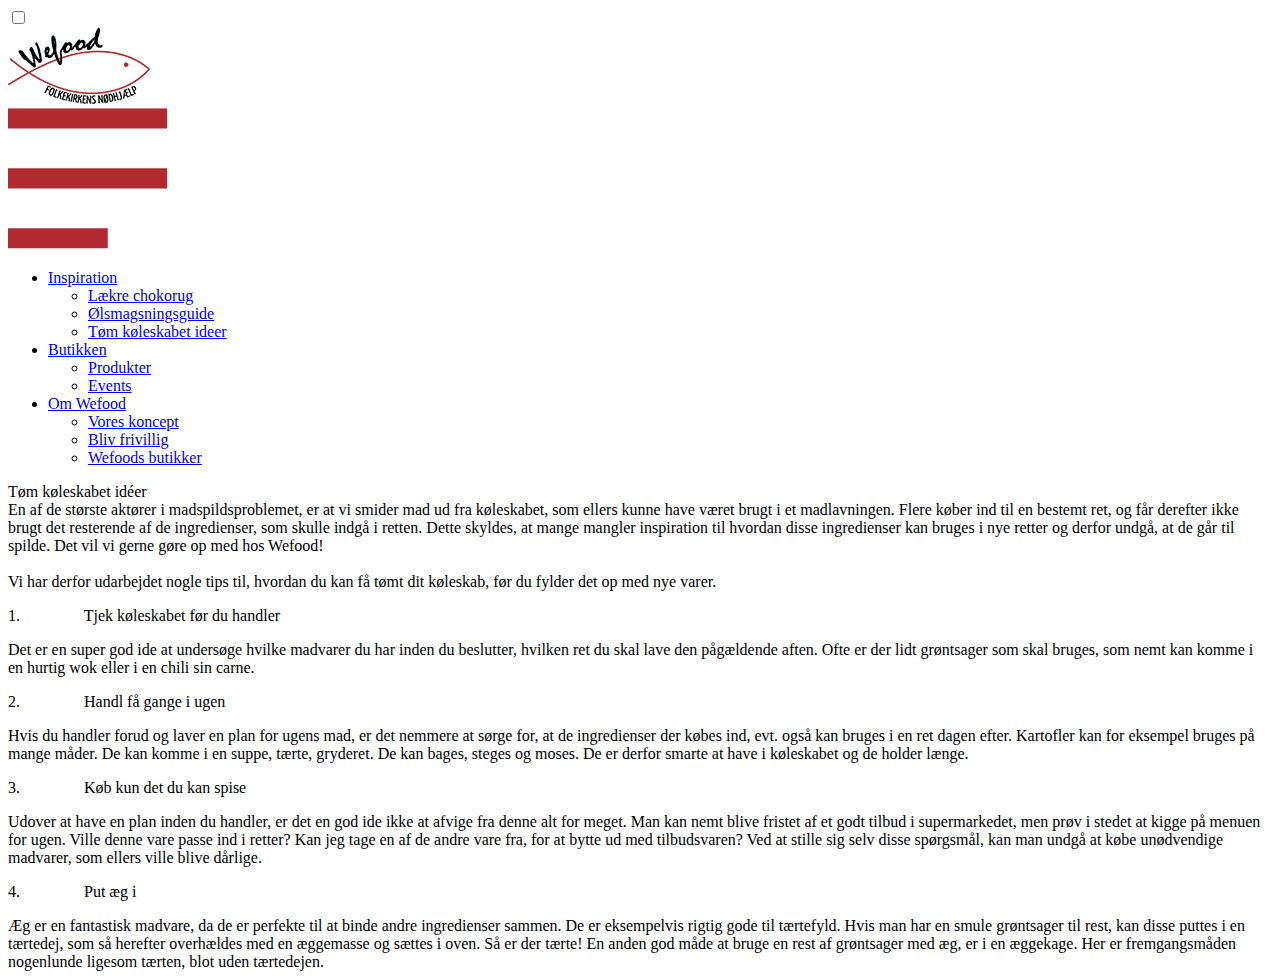
==== mobilefirst/ideer.html @ 8985ecc3 "Add files via upload" ====
<!DOCTYPE html>
<html lang="da">
<head>
  <meta charset="UTF-8">
  <meta name="viewport" content="width=device-width, initial-scale=1.0">
  <meta http-equiv="X-UA-Compatible" content="ie=edge">
  <title>Wefood tøm køleskabet idéer</title>

  <!-- SEO optimering -->
      <meta name="description:" content="Tøm køleskabet idéer. Få tips til at bruge alle dine rester fra køleskabet">
      <meta name="keywords:" content="Wefood, idéer, køleskab, madretter, tærte, wok, æg, rester, hurtig, nem">

  <!-- link til style.css" -->
    	<link rel="stylesheet" href="CSS/style.css">


  <!-- favicon = ikon i faneblad / browser/ -->
      <link rel="icon" type="image/x-icon" href="billeder/logo.png"/>



</head>
<body>

<!--Logo i navigation sættes op -->
<nav>
  <input id="nav-toggle" type="checkbox">
  <div class="logo">
    <a href="index.html"><img src="billeder/logo2.png" alt="Logo"></a>
  </div>


  <!--Burger menu sættes ind -->
  <label for="nav-toggle" class="icon-burger">
      <span id="showMenu">
        <img src="billeder/burgermenu.png" alt="Burgermenu" id="rodmenu">
      </span>
    </label>


<!--Menu og dropdown menu sættes op -->
<div class="menu">
  <ul>
    <li> <a href="#">Inspiration</a>

    <div class="submenu1">
    <ul>
      <li> <a href="#">Lækre chokorug</a> </li>
      <li> <a href="#">Ølsmagsningsguide</a> </li>
      <li> <a href="ideer.html">Tøm køleskabet ideer</a> </li>
    </ul>

    </div>
    </li>


    <li> <a href="#">Butikken</a>
      <div class="submenu1">
      <ul>
        <li> <a href="#">Produkter</a> </li>
        <li> <a href="#">Events</a> </li>
      </ul>

      </div>
    </li>


    <li> <a href="#">Om Wefood</a>
      <div class="submenu1">
      <ul>
        <li> <a href="#">Vores koncept</a> </li>
        <li> <a href="#">Bliv frivillig</a> </li>
        <li> <a href="#">Wefoods butikker</a> </li>
      </ul>

      </div>
    </li>

  </ul>
</div>
</nav>

<section>

<!-- Overskrift til siden -->
    <div id="rodoverskrift">
        Tøm køleskabet idéer
      </div>



<!-- Intro tekst til undersiden -->
  <article class="tips">
    En af de største aktører i madspildsproblemet, er at vi smider mad ud fra køleskabet, som ellers kunne have været brugt i et madlavningen. Flere køber ind til en bestemt ret, og får derefter ikke brugt det resterende af de ingredienser, som skulle indgå i retten. Dette skyldes, at mange mangler inspiration til hvordan disse ingredienser kan bruges i nye retter og derfor undgå, at de går til spilde. Det vil vi gerne gøre op med hos Wefood!
    <br><br>
    Vi har derfor udarbejdet nogle tips til, hvordan du kan få tømt dit køleskab, før du fylder det op med nye varer.
    </article>


<!-- Tips til at få tømt køleskabet opstilles -->
    <div class="tipstekst">

        <p><span style="word-spacing:60px">1. Tjek</span> køleskabet før du handler</p>
        Det er en super god ide at undersøge hvilke madvarer du har inden du beslutter, hvilken ret du skal lave den pågældende aften. Ofte er der lidt grøntsager som skal bruges, som nemt kan komme i en hurtig wok eller i en chili sin carne.
        <p><span style="word-spacing:60px">2. Handl</span> få gange i ugen</p>
        Hvis du handler forud og laver en plan for ugens mad, er det nemmere at sørge for, at de ingredienser der købes ind, evt. også kan bruges i en ret dagen efter. Kartofler kan for eksempel bruges på mange måder. De kan komme i en suppe, tærte, gryderet. De kan bages, steges og moses. De er derfor smarte at have i køleskabet og de holder længe.
        <p><span style="word-spacing:60px">3. Køb</span> kun det du kan spise</p>
        Udover at have en plan inden du handler, er det en god ide ikke at afvige fra denne alt for meget. Man kan nemt blive fristet af et godt tilbud i supermarkedet, men prøv i stedet at kigge på menuen for ugen. Ville denne vare passe ind i retter? Kan jeg tage en af de andre vare fra, for at bytte ud med tilbudsvaren? Ved at stille sig selv disse spørgsmål, kan man undgå at købe unødvendige madvarer, som ellers ville blive dårlige.
        <p><span style="word-spacing:60px">4. Put</span> æg i</p>
        Æg er en fantastisk madvare, da de er perfekte til at binde andre ingredienser sammen. De er eksempelvis rigtig gode til tærtefyld. Hvis man har en smule grøntsager til rest, kan disse puttes i en tærtedej, som så herefter overhældes med en æggemasse og sættes i oven. Så er der tærte!
        En anden god måde at bruge en rest af grøntsager med æg, er i en æggekage. Her er fremgangsmåden nogenlunde ligesom tærten, blot uden tærtedejen.
      </div>


  </section>

</body>
</html>
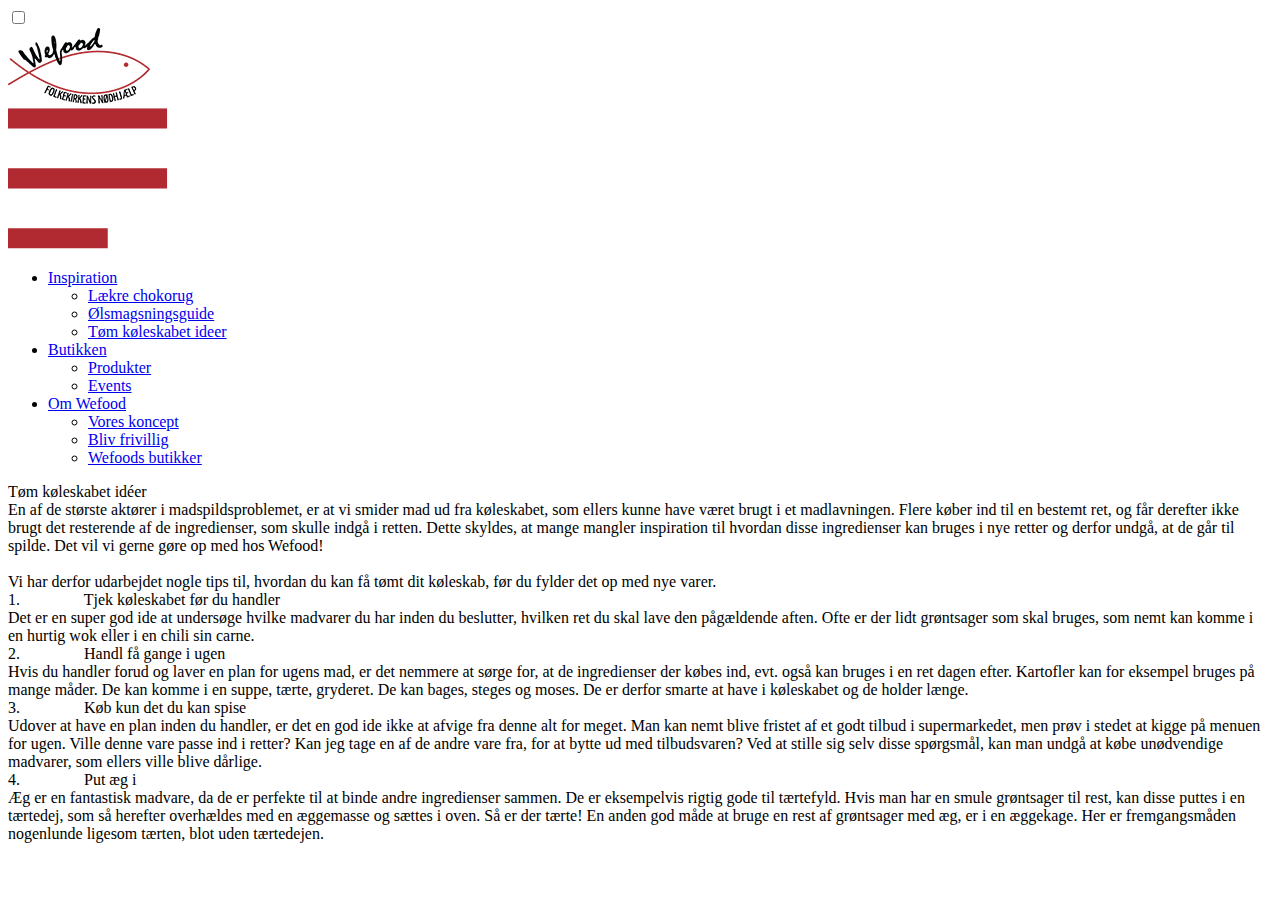
==== commit 95c0dc0a: "Add files via upload" ====
--- a/mobilefirst/ideer.html
+++ b/mobilefirst/ideer.html
@@ -100,13 +100,25 @@
 <!-- Tips til at få tømt køleskabet opstilles -->
     <div class="tipstekst">
 
-        <p><span style="word-spacing:60px">1. Tjek</span> køleskabet før du handler</p>
+      <div class="ptekst">
+        <span style="word-spacing:60px">1. Tjek</span> køleskabet før du handler
+      </div>
         Det er en super god ide at undersøge hvilke madvarer du har inden du beslutter, hvilken ret du skal lave den pågældende aften. Ofte er der lidt grøntsager som skal bruges, som nemt kan komme i en hurtig wok eller i en chili sin carne.
-        <p><span style="word-spacing:60px">2. Handl</span> få gange i ugen</p>
+
+      <div class="ptekst">
+          <span style="word-spacing:60px">2. Handl</span> få gange i ugen
+        </div>
         Hvis du handler forud og laver en plan for ugens mad, er det nemmere at sørge for, at de ingredienser der købes ind, evt. også kan bruges i en ret dagen efter. Kartofler kan for eksempel bruges på mange måder. De kan komme i en suppe, tærte, gryderet. De kan bages, steges og moses. De er derfor smarte at have i køleskabet og de holder længe.
-        <p><span style="word-spacing:60px">3. Køb</span> kun det du kan spise</p>
+
+      <div class="ptekst">
+            <span style="word-spacing:60px">3. Køb</span> kun det du kan spise
+        </div>
         Udover at have en plan inden du handler, er det en god ide ikke at afvige fra denne alt for meget. Man kan nemt blive fristet af et godt tilbud i supermarkedet, men prøv i stedet at kigge på menuen for ugen. Ville denne vare passe ind i retter? Kan jeg tage en af de andre vare fra, for at bytte ud med tilbudsvaren? Ved at stille sig selv disse spørgsmål, kan man undgå at købe unødvendige madvarer, som ellers ville blive dårlige.
-        <p><span style="word-spacing:60px">4. Put</span> æg i</p>
+
+        <div class="ptekst">
+              <span style="word-spacing:60px">4. Put</span> æg i
+          </div>
+
         Æg er en fantastisk madvare, da de er perfekte til at binde andre ingredienser sammen. De er eksempelvis rigtig gode til tærtefyld. Hvis man har en smule grøntsager til rest, kan disse puttes i en tærtedej, som så herefter overhældes med en æggemasse og sættes i oven. Så er der tærte!
         En anden god måde at bruge en rest af grøntsager med æg, er i en æggekage. Her er fremgangsmåden nogenlunde ligesom tærten, blot uden tærtedejen.
       </div>
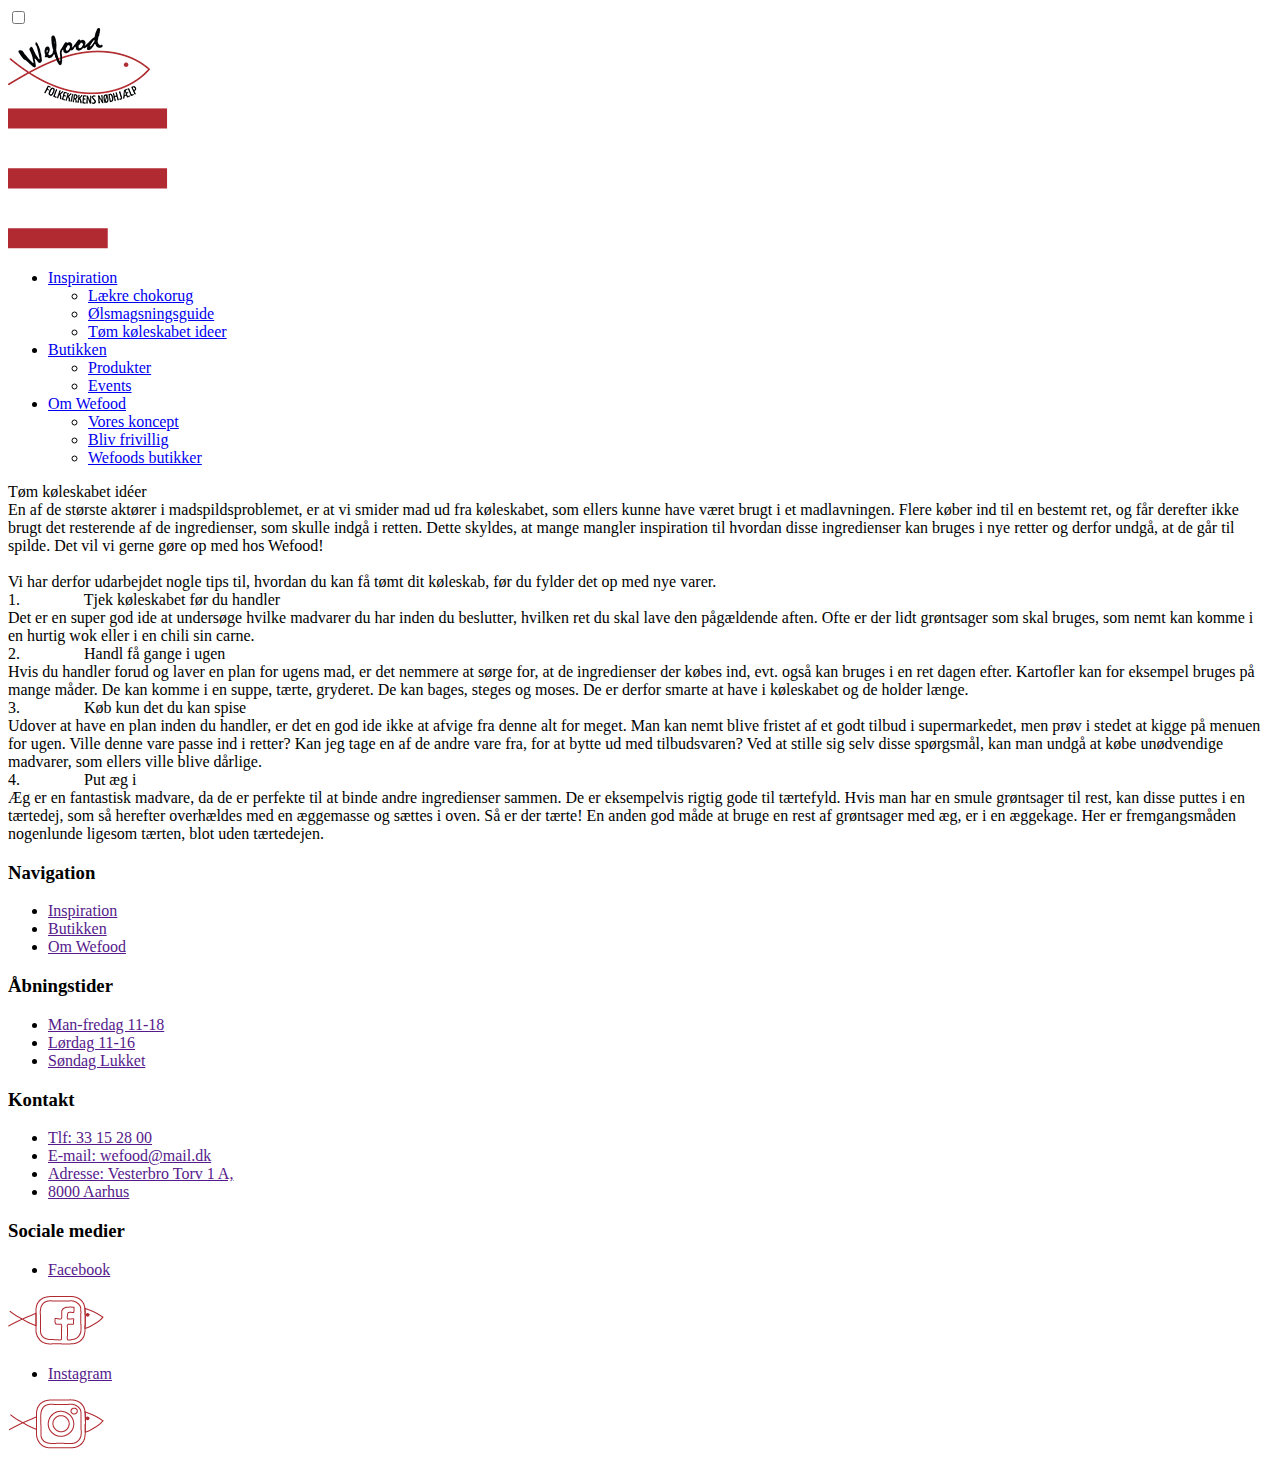
==== commit aff96a83: "Add files via upload" ====
--- a/mobilefirst/ideer.html
+++ b/mobilefirst/ideer.html
@@ -21,64 +21,65 @@
 
 </head>
 <body>
+  <!--Navigation sættes op -->
+  <nav>
 
-<!--Logo i navigation sættes op -->
-<nav>
-  <input id="nav-toggle" type="checkbox">
-  <div class="logo">
-    <a href="index.html"><img src="billeder/logo2.png" alt="Logo"></a>
-  </div>
+    <!--Logo i navigation sættes op -->
+    <input id="nav-toggle" type="checkbox">
+    <div class="logo">
+      <a href="index.html"><img src="billeder/logo2.png" alt="Logo"></a>
+    </div>
 
 
-  <!--Burger menu sættes ind -->
-  <label for="nav-toggle" class="icon-burger">
-      <span id="showMenu">
-        <img src="billeder/burgermenu.png" alt="Burgermenu" id="rodmenu">
-      </span>
-    </label>
+    <!--Burger menu sættes ind -->
+    <label for="nav-toggle" class="icon-burger">
+        <span id="showMenu">
+          <img src="billeder/burgermenu.png" alt="Burgermenu" id="rodmenu">
+        </span>
+      </label>
 
 
-<!--Menu og dropdown menu sættes op -->
-<div class="menu">
-  <ul>
-    <li> <a href="#">Inspiration</a>
+    <!--Menu og dropdown menu sættes op -->
+    <div class="menu">
+    <ul>
+      <li> <a href="#">Inspiration</a>
 
-    <div class="submenu1">
-    <ul>
-      <li> <a href="#">Lækre chokorug</a> </li>
-      <li> <a href="#">Ølsmagsningsguide</a> </li>
-      <li> <a href="ideer.html">Tøm køleskabet ideer</a> </li>
-    </ul>
-
-    </div>
-    </li>
-
-
-    <li> <a href="#">Butikken</a>
       <div class="submenu1">
       <ul>
-        <li> <a href="#">Produkter</a> </li>
-        <li> <a href="#">Events</a> </li>
+        <li> <a href="sider/opskrift_choko.html">Lækre chokorug</a> </li>
+        <li> <a href="sider/oelsmagning.html">Ølsmagsningsguide</a> </li>
+        <li> <a href="ideer.html">Tøm køleskabet ideer</a> </li>
       </ul>
 
       </div>
-    </li>
+      </li>
 
 
-    <li> <a href="#">Om Wefood</a>
-      <div class="submenu1">
-      <ul>
-        <li> <a href="#">Vores koncept</a> </li>
-        <li> <a href="#">Bliv frivillig</a> </li>
-        <li> <a href="#">Wefoods butikker</a> </li>
-      </ul>
+      <li> <a href="#">Butikken</a>
+        <div class="submenu1">
+        <ul>
+          <li> <a href="produkteributikken.html">Produkter</a> </li>
+          <li> <a href="#">Events</a> </li>
+        </ul>
 
-      </div>
-    </li>
+        </div>
+      </li>
 
-  </ul>
-</div>
-</nav>
+
+      <li> <a href="#">Om Wefood</a>
+        <div class="submenu1">
+        <ul>
+          <li> <a href="sider/om_wefood1.html">Vores koncept</a> </li>
+          <li> <a href="sider/om_wefood1.html">Bliv frivillig</a> </li>
+          <li> <a href="sider/om_wefood1.html">Wefoods butikker</a> </li>
+        </ul>
+
+        </div>
+      </li>
+
+    </ul>
+  </div>
+  </nav>
 
 <section>
 
@@ -126,5 +127,61 @@
 
   </section>
 
+  <!--Footer starter-->
+   <footer class="footer">
+     <div class="container">
+       <div class="row">
+
+  <!--Navigations menu i footer-->
+         <div class="footer-col">
+           <h3>Navigation</h3>
+           <ul>
+             <li><a href="">Inspiration</a></li>
+             <li><a href="">Butikken</a></li>
+             <li><a href="">Om Wefood</a></li>
+           </ul>
+         </div>
+
+  <!--Åbningstider-->
+         <div class="footer-col">
+           <h3>Åbningstider</h3>
+           <ul>
+             <li><a href="">Man-fredag 11-18</a></li>
+             <li><a href="">Lørdag 11-16</a></li>
+             <li><a href="">Søndag Lukket</a></li>
+           </ul>
+         </div>
+
+  <!--Kontakt oplysninger-->
+         <div class="footer-col">
+           <h3>Kontakt</h3>
+           <ul>
+             <li><a href="">Tlf: 33 15 28 00</a></li>
+             <li><a href="">E-mail: wefood@mail.dk</a></li>
+             <li><a href="">Adresse: Vesterbro Torv 1 A,</a></li>
+             <li><a href="">8000 Aarhus</a></li>
+           </ul>
+         </div>
+
+  <!--Sociale medier-->
+         <div class="footer-col">
+           <h3>Sociale medier</h3>
+
+            <ul class="footer-img">
+               <li><a href="">Facebook</a></li>
+             </ul>
+               <img src="billeder/facemini.png" alt="Facebook ikon">
+
+              <ul class="footer-img">
+               <li><a href="">Instagram</a></li>
+             </ul>
+               <img src="billeder/instamini.png" alt="Instagram ikon">
+
+     </div>
+   </div>
+  </div>
+  </footer>
+
+
 </body>
 </html>
